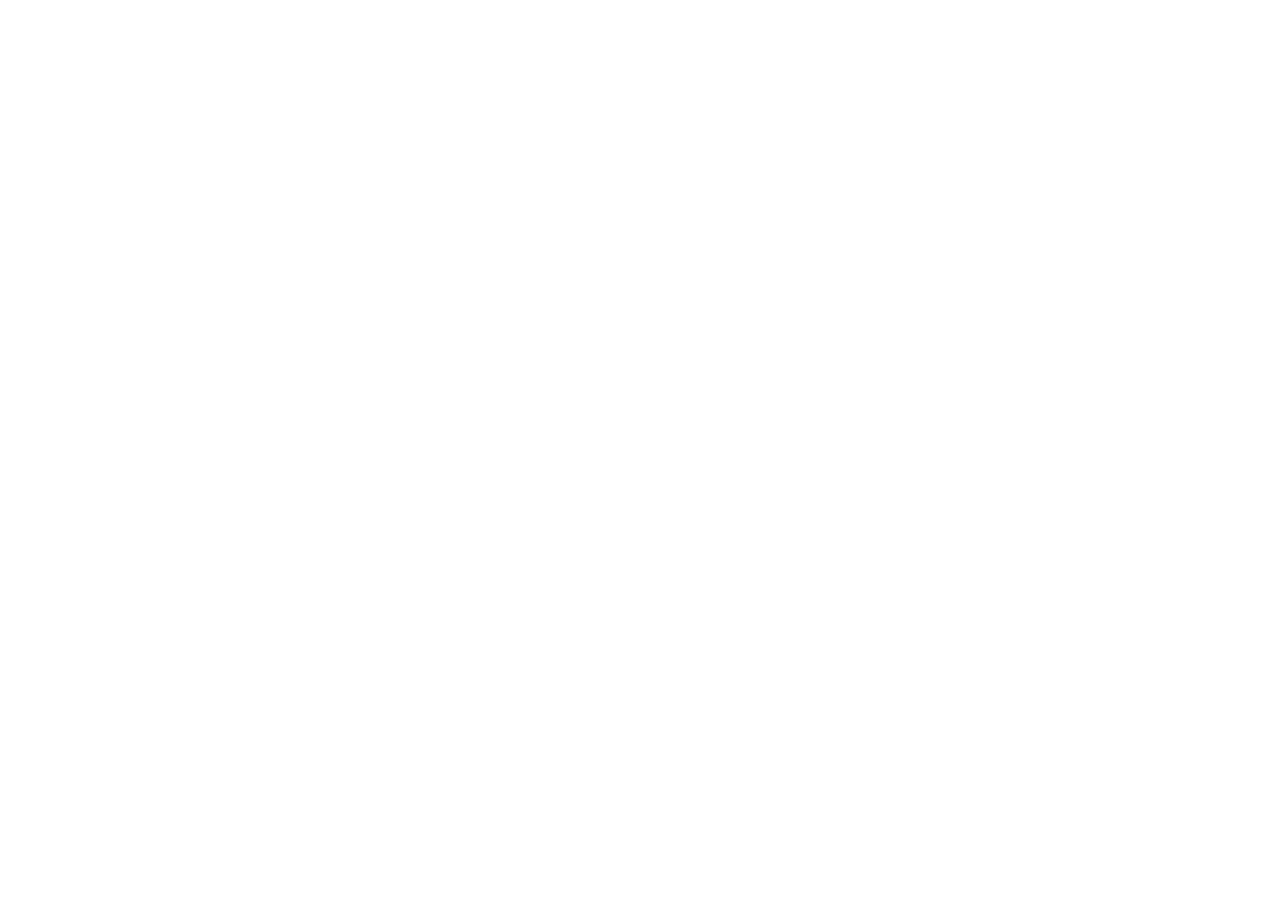
==== index.html @ b1973be2 "initial boiler plate" ====
<!DOCTYPE html>
<html>
  <head>
    <meta charset="utf-8" />
    <meta http-equiv="X-UA-Compatible" content="IE=edge" />
    <title>MeShop.</title>
    <meta name="description" content="" />
    <meta name="viewport" content="width=device-width, initial-scale=1" />
    <link rel="stylesheet" href="" />
  </head>
  <body></body>
</html>
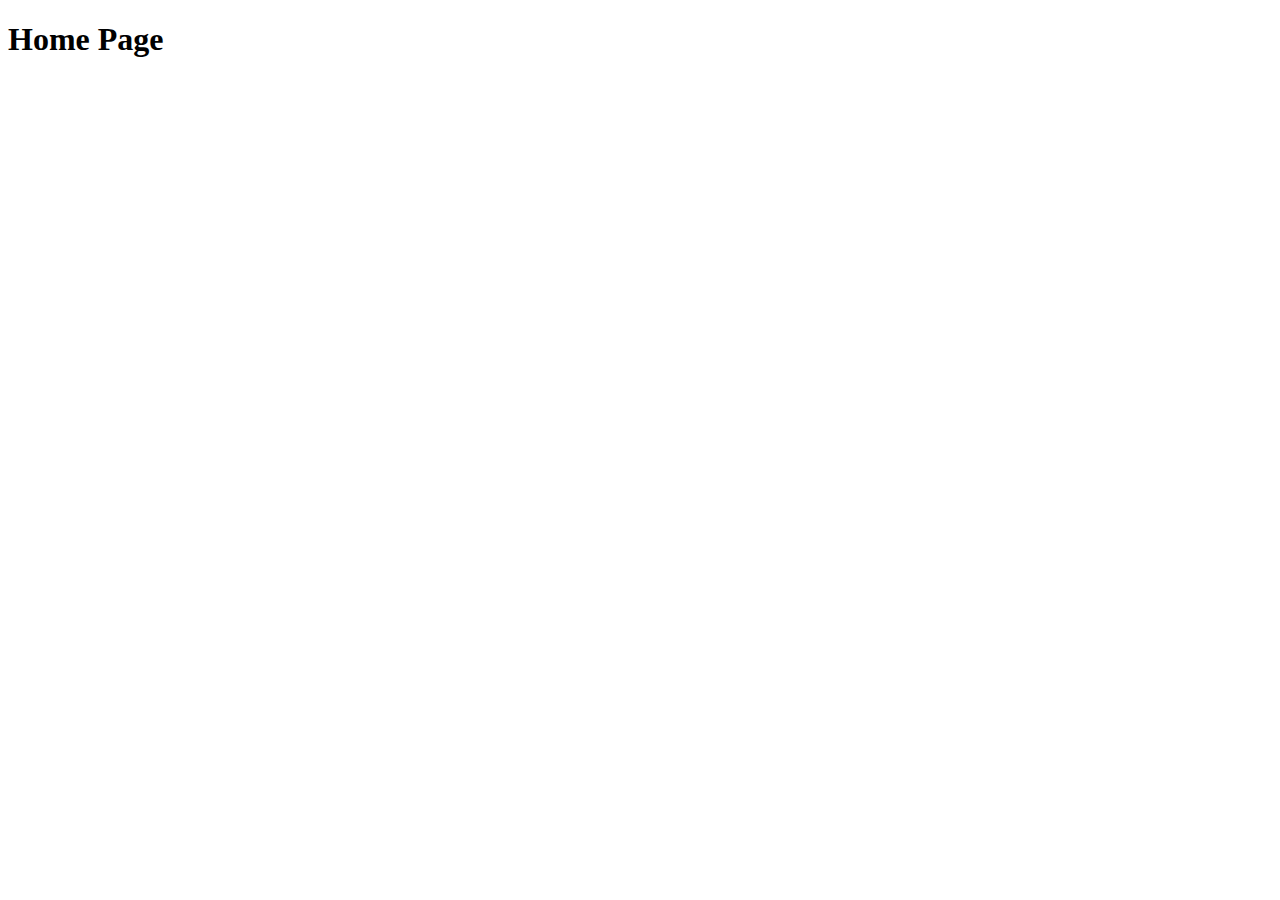
==== commit bd7ec9dc: "initial commit" ====
--- a/index.html
+++ b/index.html
@@ -6,7 +6,10 @@
     <title>MeShop.</title>
     <meta name="description" content="" />
     <meta name="viewport" content="width=device-width, initial-scale=1" />
-    <link rel="stylesheet" href="" />
+    <link rel="stylesheet" href="./styles.css" />
   </head>
-  <body></body>
+  <body>
+    <h1>Home Page</h1>
+    <script src="./script.js"></script>
+  </body>
 </html>
--- a/styles.css
+++ b/styles.css
@@ -0,0 +1 @@
+/* Write styles here */
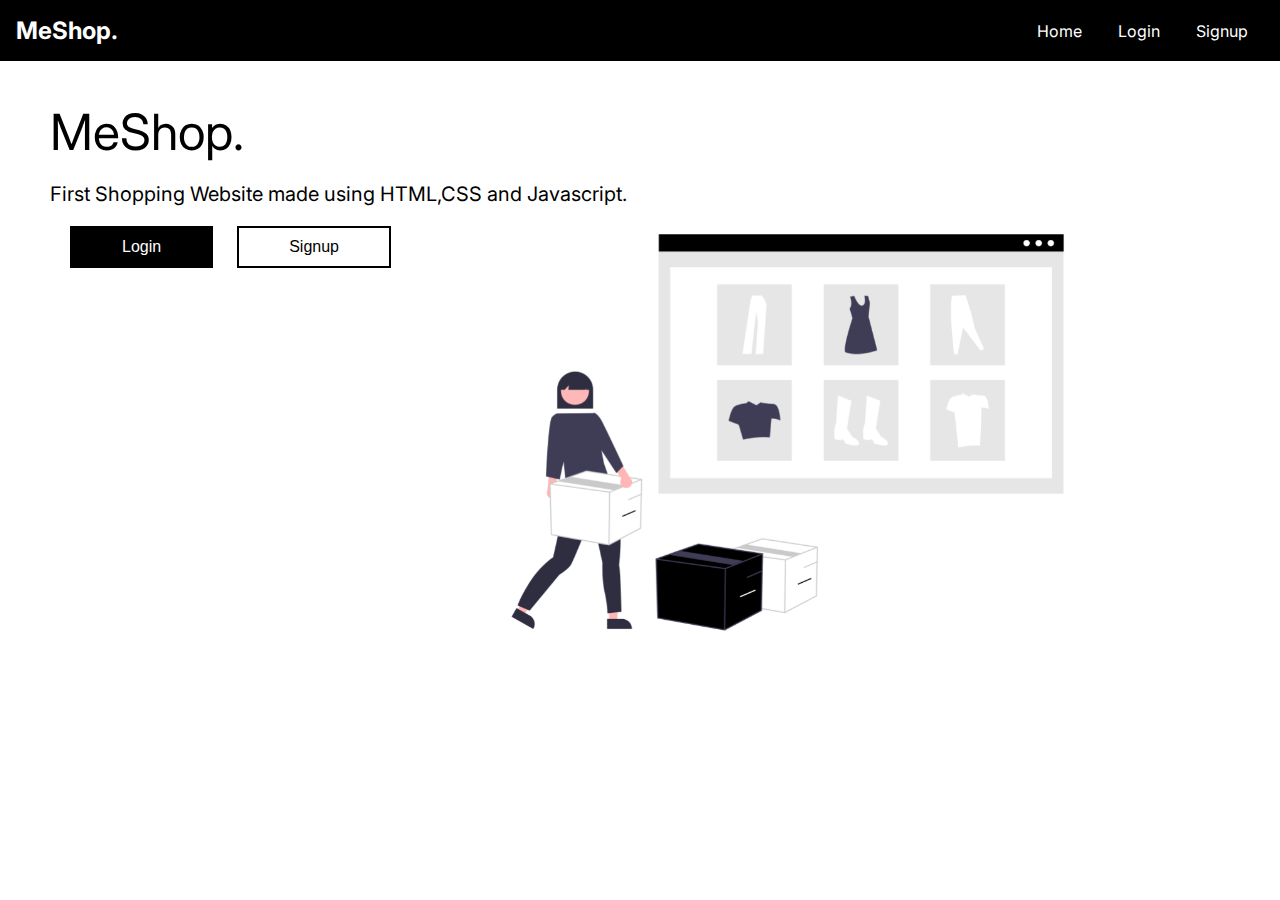
==== commit a8146de6: "login,signup,shop pages done" ====
--- a/index.html
+++ b/index.html
@@ -9,7 +9,31 @@
     <link rel="stylesheet" href="./styles.css" />
   </head>
   <body>
-    <h1>Home Page</h1>
+    <nav>
+      <div class="brand">
+        <a href="/">MeShop.</a>
+      </div>
+      <div class="nav-items">
+        <a href="/">Home</a>
+        <a href="/login">Login</a>
+        <a href="/signup">Signup</a>
+      </div>
+    </nav>
+
+    <main>
+      <h1>MeShop.</h1>
+      <p>First Shopping Website made using HTML,CSS and Javascript.</p>
+      <div id="container">
+        <section id="btn">
+          <button id="login-btn">Login</button>
+          <button id="signup-btn">Signup</button>
+        </section>
+        <Msection id="img">
+          <img src="./landingPagePic.png">
+        </Msection>
+      </div>
+    </main>
+    
     <script src="./script.js"></script>
   </body>
 </html>
--- a/styles.css
+++ b/styles.css
@@ -1 +1,90 @@
 /* Write styles here */
+@import url("https://fonts.googleapis.com/css2?family=Inter:wght@100;200;300;400;500;600;700;800;900&display=swap");
+
+* {
+  padding: 0;
+  margin: 0;
+  box-sizing: border-box;
+}
+
+body {
+  font-family: "Inter", sans-serif;
+  overflow-x: hidden;
+  overflow-y: hidden;
+}
+
+a {
+  color: white;
+  text-decoration: none;
+}
+
+ul {
+  list-style: none;
+}
+
+nav {
+    display: flex;
+    justify-content: space-between;
+    align-items: center;
+    color: white;
+    position: sticky;
+    z-index: 100;
+    top: 0;
+  
+    background-color: black;
+    border-bottom: 1px solid white;
+    padding: 1rem;
+    font-size: 1rem;
+  }
+  
+  nav .brand {
+    font-size: 1.5rem;
+    font-weight: bold;
+  }
+  
+  nav .nav-items a {
+    margin: 0 1rem;
+  }
+  main{
+    margin:20px 50px ;
+  }
+  main h1{
+    font-size: 50px;
+    font-weight: 400;
+    padding: 20px 0px;
+  }
+  main p{
+    font-size: 20px;
+    padding-bottom: 20px;
+  }
+  #container{
+    width: 100%;
+    display: flex;
+    gap: 2rem;
+  }
+  #btn{
+    width: 35%;
+  }
+  #img{
+    width: 50%;
+  }
+  #img img{
+    width: 100%;
+    object-fit: cover;
+  }
+  button{
+    padding: 10px 50px;
+    margin-left: 20px;
+    font-size: 16px;
+    font-weight: 400;
+    border: 2px solid black;
+    background-color: white;
+    cursor: pointer;
+  }
+  #login-btn{
+    color: white;
+    background-color: black;
+  }
+  #signup-btn{
+
+  }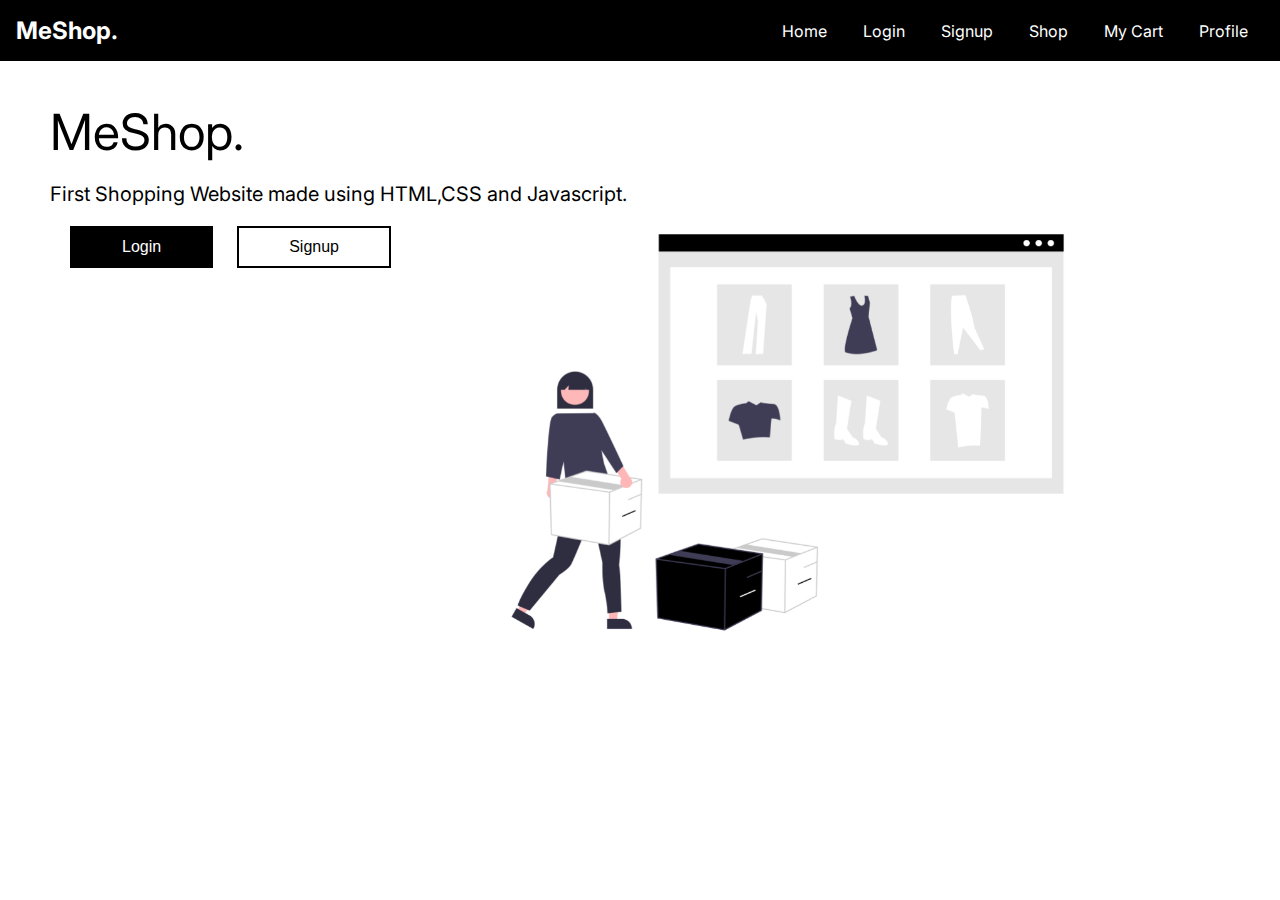
==== commit c14dccc4: "added missing links" ====
--- a/index.html
+++ b/index.html
@@ -6,6 +6,7 @@
     <title>MeShop.</title>
     <meta name="description" content="" />
     <meta name="viewport" content="width=device-width, initial-scale=1" />
+    <link rel="icon" type="image/x-icon" href="/images/favicon.png">
     <link rel="stylesheet" href="./styles.css" />
   </head>
   <body>
@@ -14,9 +15,12 @@
         <a href="/">MeShop.</a>
       </div>
       <div class="nav-items">
-        <a href="/">Home</a>
-        <a href="/login">Login</a>
-        <a href="/signup">Signup</a>
+        <a href="/index.html">Home</a>
+        <a href="/login/index.html">Login</a>
+        <a href="/signup/index.html">Signup</a>
+        <a href="/shop/index.html">Shop</a>
+        <a href="/cart/index.html">My Cart</a>
+        <a href="/profile/index.html">Profile</a>
       </div>
     </nav>
 
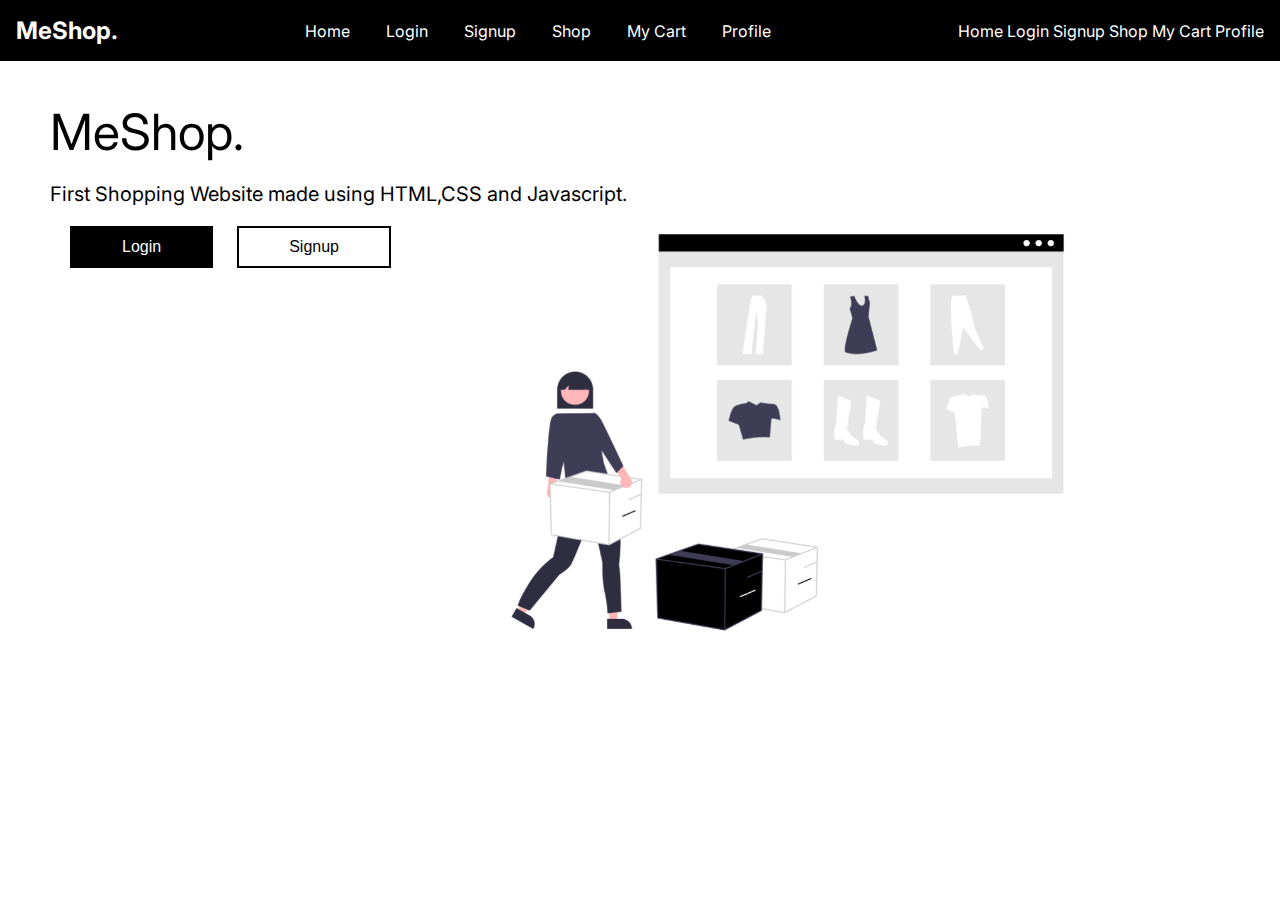
==== commit ef62c1dd: "added responsive design" ====
--- a/index.html
+++ b/index.html
@@ -15,6 +15,17 @@
         <a href="/">MeShop.</a>
       </div>
       <div class="nav-items">
+        <a href="/index.html">Home</a>
+        <a href="/login/index.html">Login</a>
+        <a href="/signup/index.html">Signup</a>
+        <a href="/shop/index.html">Shop</a>
+        <a href="/cart/index.html">My Cart</a>
+        <a href="/profile/index.html">Profile</a>
+      </div>
+      <div id="small-menu">
+        <svg fill="white" width="50" height="50" viewBox="0 0 512 512" xmlns="http://www.w3.org/2000/svg"><path d="M64 96h384v48H64zm0 136h384v48H64zm0 136h384v48H64z"/></svg>
+      </div>
+      <div id="sm-items">
         <a href="/index.html">Home</a>
         <a href="/login/index.html">Login</a>
         <a href="/signup/index.html">Signup</a>
--- a/styles.css
+++ b/styles.css
@@ -21,6 +21,9 @@
 ul {
   list-style: none;
 }
+#small-menu{
+  display: none;
+}
 
 nav {
     display: flex;
@@ -30,7 +33,6 @@
     position: sticky;
     z-index: 100;
     top: 0;
-  
     background-color: black;
     border-bottom: 1px solid white;
     padding: 1rem;
@@ -85,6 +87,51 @@
     color: white;
     background-color: black;
   }
-  #signup-btn{
 
-  }+
+  /* sm */
+  @media (max-width:640px) {
+    button{
+    padding: 8px 40px;
+    }
+    main h1{
+      font-size: 30px;
+    }
+    main p{
+      font-size: 16px;
+    }
+    #small-menu{
+      display: block;
+      border-radius: 10px;
+    }
+    .nav-items{
+      display: none;
+    }
+    #sm-items{
+      display: none;
+      padding: 30px 40px;
+      gap: 8px;
+      flex-direction: column;
+      position: absolute;
+      right: 0px;
+      background-color: black;
+      top: 80px;
+    }
+  }
+   /* md */
+   /* @media (max-width:768px) {} */
+    /* lg */
+  @media (max-width:1024px) {
+    #container{
+      flex-direction: column;
+      align-items: center;
+    }
+    #btn{
+      width: 100%;
+    }
+    #img{
+      width: 90%;
+    }
+  }
+   /* xl */
+   /* @media (max-width:1280px) {} */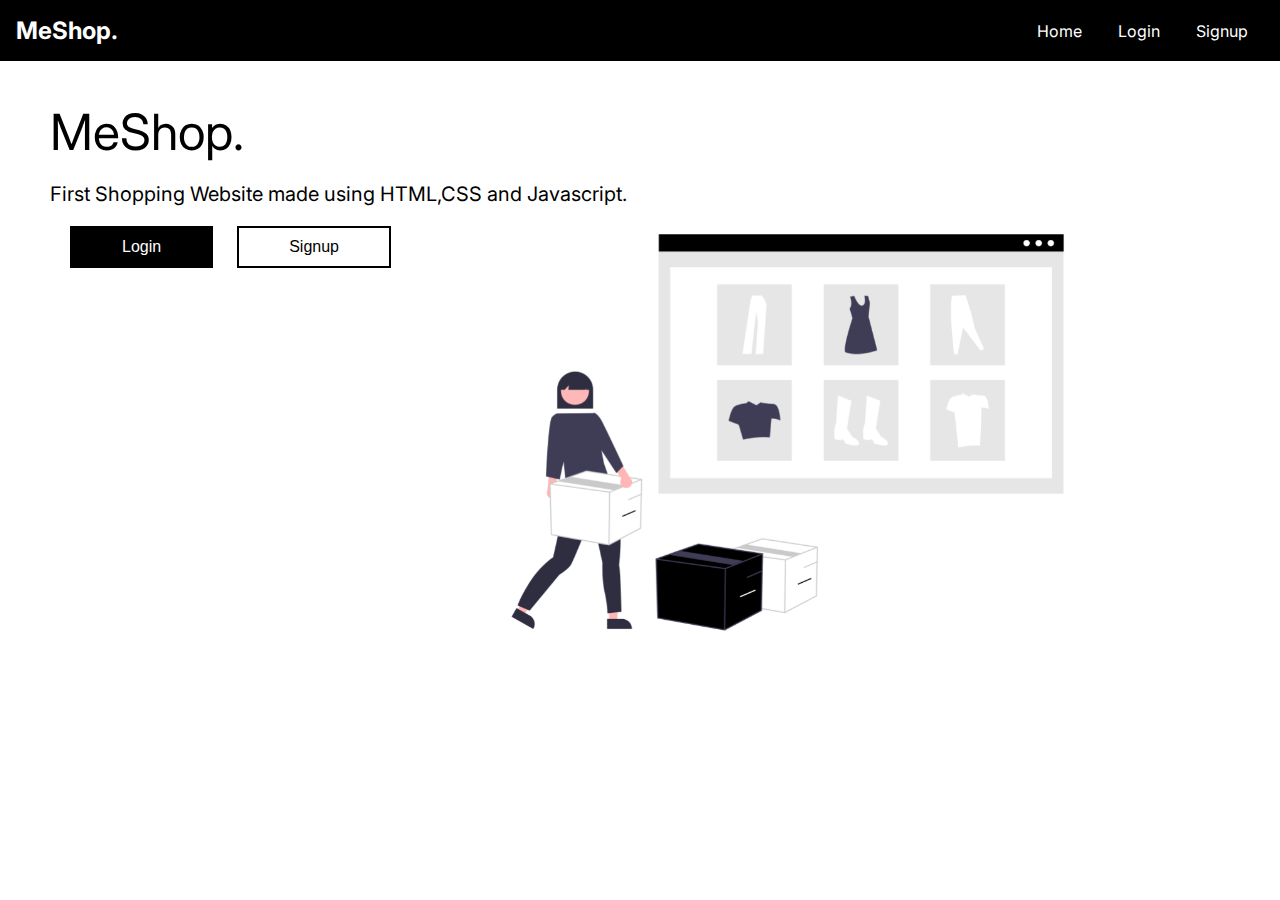
==== commit 4f954ea2: "added logout btn" ====
--- a/index.html
+++ b/index.html
@@ -18,9 +18,6 @@
         <a href="/index.html">Home</a>
         <a href="/login/index.html">Login</a>
         <a href="/signup/index.html">Signup</a>
-        <a href="/shop/index.html">Shop</a>
-        <a href="/cart/index.html">My Cart</a>
-        <a href="/profile/index.html">Profile</a>
       </div>
       <div id="small-menu">
         <svg fill="white" width="50" height="50" viewBox="0 0 512 512" xmlns="http://www.w3.org/2000/svg"><path d="M64 96h384v48H64zm0 136h384v48H64zm0 136h384v48H64z"/></svg>
@@ -29,9 +26,6 @@
         <a href="/index.html">Home</a>
         <a href="/login/index.html">Login</a>
         <a href="/signup/index.html">Signup</a>
-        <a href="/shop/index.html">Shop</a>
-        <a href="/cart/index.html">My Cart</a>
-        <a href="/profile/index.html">Profile</a>
       </div>
     </nav>
 
--- a/styles.css
+++ b/styles.css
@@ -87,6 +87,12 @@
     color: white;
     background-color: black;
   }
+  #sm-items{
+    display: none;
+  }
+  #small-menu{
+    display: none;
+  }
 
 
   /* sm */
